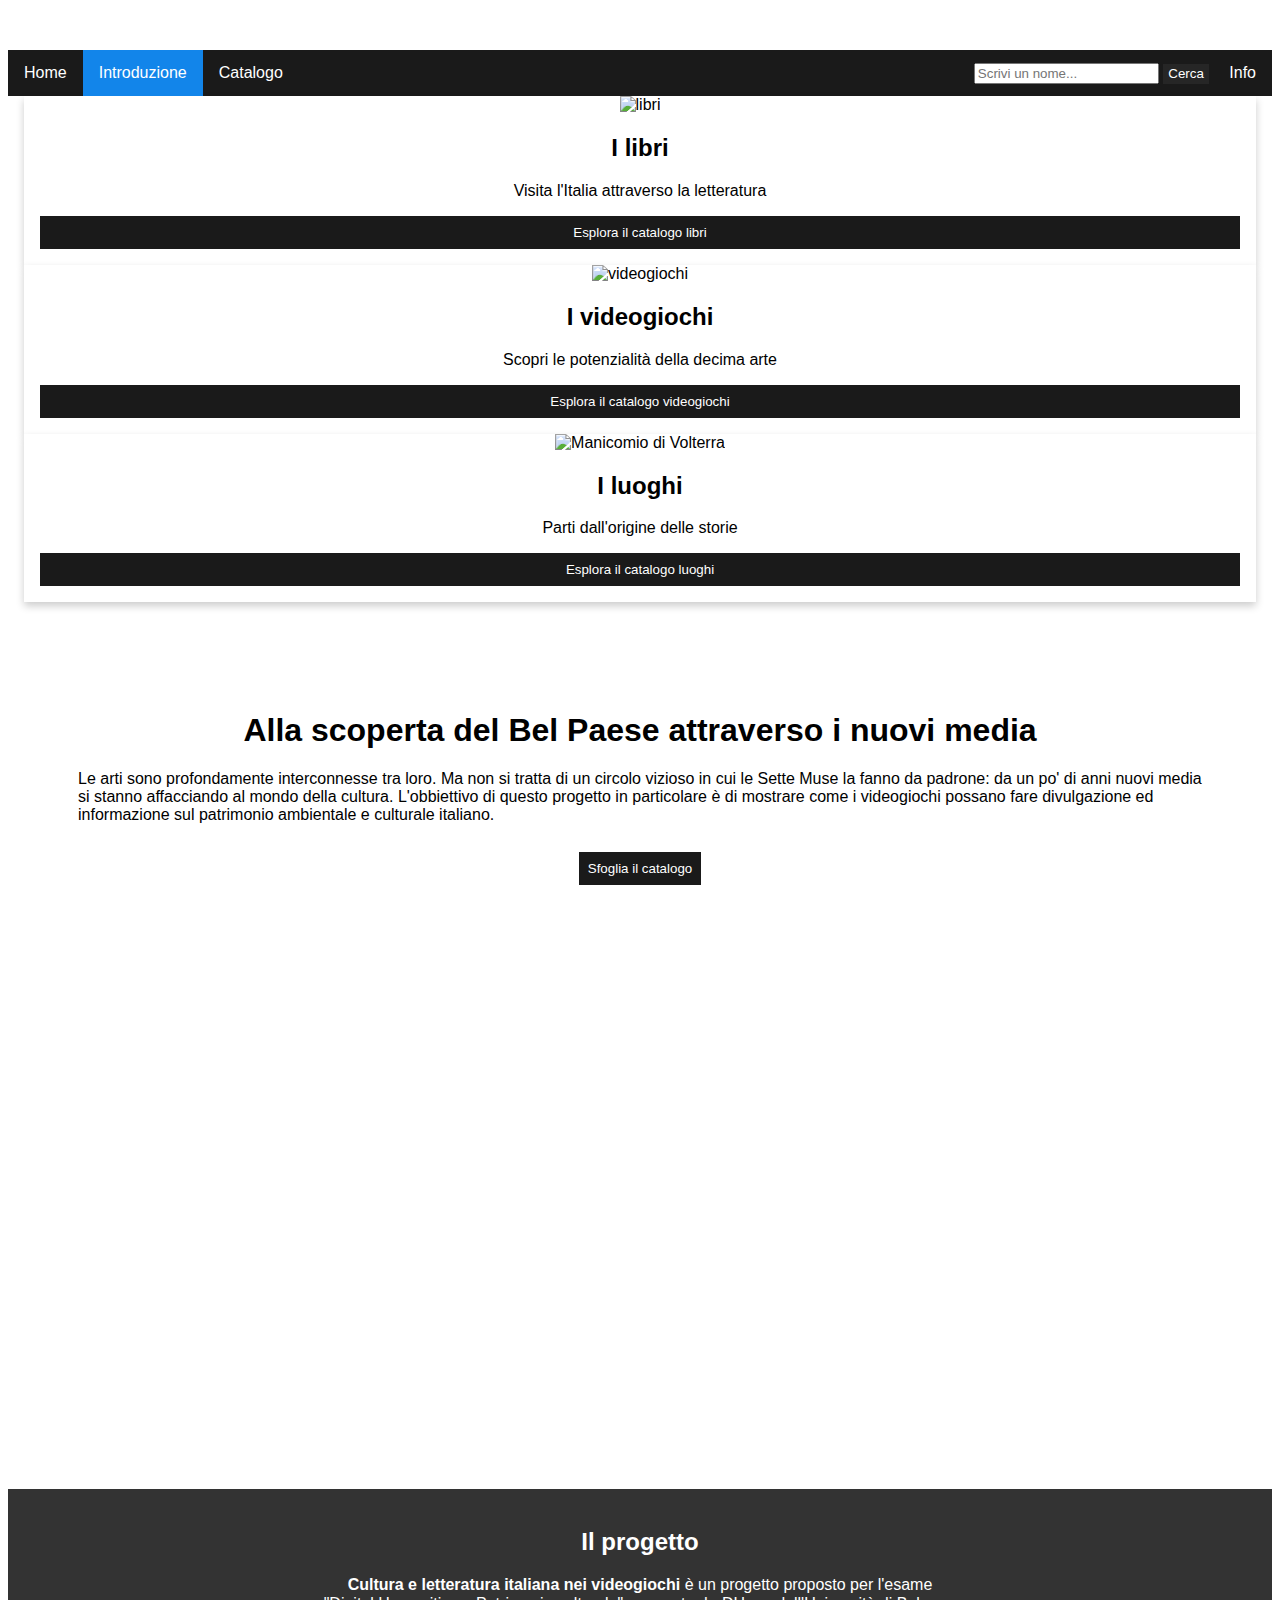
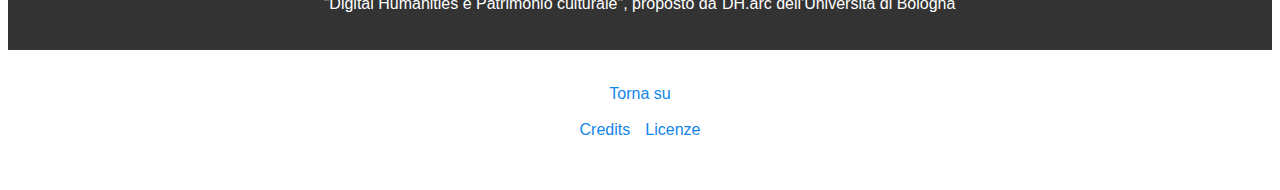
==== index.html @ cc13a19a "Add files via upload" ====
<!DOCTYPE html>
<html lang="it">
<head>
	<!-- charset, bootstrap e adattamento -->
	<meta charset="UTF-8"/>
	<link rel="stylesheet" type="text/css" href="bootstrap/css/bootstrap.css">
	<meta name="viewport" content="width=device-width, initial-scale=1, shrink-to-fit=no">

	<!-- font -->


	<!-- titolo e icona -->
	<title>Cultura e letteratura italiana nei videogiochi</title>
	<link rel="icon" type="image/x-icon" href="immagini/gamepad-solid.ico"/>

	<!-- foglio di stile -->
	<link rel="stylesheet" href="style.css"/>

	<!-- metadati Dublin Core -->
	<meta name="DC.Title" content="Cultura e letteratura italiana nei videogiochi">
	<meta name="DC.Creator" content="Daniele Ricciardi">
	<meta name="DC.Subject" content="cultura">
	<meta name="DC.Description" content="Una raccolta crossmediale di opere ispirate al patrimonio culturale e territoriale italiano">
	<meta name="DC.Publisher" content="/DH.arc">
	<meta name="DC.Date" content="20.06.2023">
	<meta name="DC.Type" content="Sito web">
	<meta name="DC.Format" content="HTML/CSS/JS/bootstrap">
	<link rel="DC.Identifier" href="https://danielericciardi42.github.io/AIC/home.html">
	<meta name="DC.Source" content="DH.arc">
	<meta name="DC.Language" content="it">
	<meta name="DC.Relation" content="https://centri.unibo.it/dharc/en">
	<link rel="DC.Coverage" href="https://www.getty.edu/vow/TGNFullDisplay?find=italy&place=&nation=&prev_page=1&english=Y&subjectid=1000080">
	<meta name="DC.Rights" content="CC BY" href="https://creativecommons.org/licenses/by/4.0/">
</head>

<body>
	<!-- Header testata -->
	<header>Cultura e letteratura italiana nel mondo crossmediale</header>

	<!-- Barra di navigazione orizzontale -->
	<div class="topnav" id="intro">
		<ul class="horizontal">
			<li><a href="home.html">Home</a></li>
			<li><a class="active"href="index.html">Introduzione</a></li>
			<li><a href="lista.html">Catalogo</a></li>
			<li class="rightli" style="float:right">
				<input type="text" placeholder="Scrivi un nome...">
				<button class="search" type="submit">Cerca<i class="fa fa-search"></i></button>
				<a href="#Info">Info</a>
			</li>
		</ul>
	</div>

	<!-- Presentazione immagini con testo alternativo e dimensioni -->

	<div class="container mt-5 mb-5">
		<div class="row">
			<div class="col-sm-4">
				<div class="card">
					<img src="immagini/libris.jpg" alt="libri" style="height: auto;"> <br>
					<div class="container">
						<h2>I libri</h2>
						<p>Visita l'Italia attraverso la letteratura</p>
						<p><button class="button"><a href="lista.html">Esplora il catalogo libri</a></button></p>
					</div>
				</div>
			</div>

			<div class="col-sm-4">
				<div class="card">
					<img src="immagini/videogamess.jpg" alt="videogiochi" style="height: auto;"> <br>
					<div class="container">
						<h2>I videogiochi</h2>
						<p>Scopri le potenzialità della decima arte</p>
						<p><button class="button"><a href="lista.html">Esplora il catalogo videogiochi</a></button></p>
					</div>
				</div>
			</div>
			
			<div class="col-sm-4">
				<div class="card">
					<img src="immagini/volterra.jpg" alt="Manicomio di Volterra" style="height: auto;"> <br>
					<div class="container">
						<h2>I luoghi</h2>
						<p>Parti dall'origine delle storie</p>
						<p><button class="button"><a href="lista.html">Esplora il catalogo luoghi</a></button></p>
					</div>
				</div>
			</div>
		</div>
	</div>

	<br>

	<!-- Presentazione del progetto -->
	<section id="Info">
		<div class="intro">
			<h1 style="text-align: center;">Alla scoperta del Bel Paese attraverso i nuovi media</h1>
			<p>Le arti sono profondamente interconnesse tra loro. Ma non si tratta di un circolo vizioso in cui le Sette Muse la fanno da padrone: da un po' di anni nuovi media si stanno affacciando al mondo della cultura. L'obbiettivo di questo progetto in particolare è di mostrare come i videogiochi possano fare divulgazione ed informazione sul patrimonio ambientale e culturale italiano.</p>
			<p style="text-align:center; font-size:2vw"><button class="button" style="width:auto;"><a href="lista.html">Sfoglia il catalogo</a></button></p>
		</div>

		<br>
		<br>

		<iframe src="https://www.google.com/maps/embed?pb=!1m18!1m12!1m3!1d12367453.450196948!2d2.112444668028075!3d40.819224889130155!2m3!1f0!2f0!3f0!3m2!1i1024!2i768!4f13.1!3m3!1m2!1s0x12d4fe82448dd203%3A0xe22cf55c24635e6f!2sItalia!5e0!3m2!1sit!2sit!4v1686903782119!5m2!1sit!2sit" width="1000" height="450" style="border:0;" allowfullscreen="" loading="lazy" referrerpolicy="no-referrer-when-downgrade"></iframe>

		<br>
		<br>			

		<div class="descrizione">
			<h2>Il progetto</h2>
			<p><strong>Cultura e letteratura italiana nei <span>videogiochi</span></strong> è un progetto proposto per l'esame <br> "Digital Humanities e Patrimonio culturale", proposto da <a href="https://centri.unibo.it/dharc/en"target=":_blank" title="Apre il sito del centro di ricerca DH.arc in una nuova finestra">DH.arc dell'Università di Bologna</a></p>
		</div>
		<br>
		<div class="esplorazione">
			<p><a class="licenze" href="#intro">Torna su</a></p>
			<p><a class="licenze" href="#">Credits</a> | <a class="licenze" href="#">Licenze</a></p> <!-- href è placeholder -->
		</div>
	</section>
	<!-- Elemento footer per il piede di pagina -->
	<footer>
		<p>&copy; Copyright Daniele Ricciardi 2023 - Corso di Digital Humanities e Patrimonio Culturale</p>
	</footer>
	<script src="bootstrap/js/bootstrap.bundle.js"></script>
</body>
</html>
---- style.css ----
/* Stile base */

body {
	color: black;
  text-align: center;
  font-family: 'Montserrat', sans-serif;
  background-image: url("immagini/tetris.jpg");
  background-repeat: repeat;
  background-attachment: fixed;
  background-size: cover;
}

header {
  padding: 1px;
  font-family: 'Montserrat', sans-serif;
  color: white;
  font-size: 35px;
  background-image: url("immagini/tetris.jpg");
}

.esplorazione a:link, visited, hover {
  padding: 1px 1px;
  text-align: center;
  text-decoration: none;
  display: inline-block;
}

.esplorazione a:link {
  color: #1285ea;
}

.esplorazione a:visited {
  color: #1285ea;
}

.esplorazione a:hover {
  color: white;
}

.esplorazione a:active {
  color: #07365f;
}

a:link, visited, hover {
  padding: 1px 1px;
  text-align: center;
  text-decoration: none;
  display: inline-block;
}

a:link {
  color: white;
}

a:visited {
  color: white;
}

a:hover {
  color: white;
}


div.intro {
	text-align: left;
  color: black;
  background-color: white;
  background-repeat: no-repeat;
  background-attachment: fixed;
  background-position: center;
  padding: 70px;
}

div.descrizione {
	color: white;
  text-align: center;
  background-color: #333333;
  padding: 20px;
}

div.esplorazione {
	text-align: center;
}

/* Navbar orizzontale */

ul.horizontal {
  list-style-type: none;
  margin: 0;
  padding: 0;
  overflow: hidden;
  background-color: #1a1a1a;
}

ul.horizontal li {
  float: left;
}

ul.horizontal li a {
  display: inline-block;
  color: white;
  text-align: center;
  padding: 14px 16px;
  text-decoration: none;
}

ul.horizontal li a:hover:not(.active) {
  background-color: #07365f;
}

ul.horizontal li a.active {
  background-color:#1285ea;
}

ul.horizontal2 {
  list-style-type: none;
  margin: 0;
  padding: 0;
  overflow: hidden;
  border: 1px solid #e7e7e7;
  background-color: #f3f3f3;
}

ul.horizontal2 li {
  float: left;
}

ul.horizontal2 li a {
  display: inline-block;
  color: #666;
  text-align: center;
  padding: 14px 16px;
  text-decoration: none;
}

ul.horizontal2 li a:hover:not(.active) {
  background-color: #ddd;
}

ul.horizontal2 a.active {
  color: white;
  background-color: #04AA6D;
}

li a, .dropbtn {
  display: inline-block;
  color: white;
  text-align: center;
  padding: 14px 16px;
  text-decoration: none;
}

button {
  padding: 2.5px 5px;
  border-bottom-width: 2px;
}

/* Adattività */

.width94 {
  width:94%;
}
@media screen and (max-width: 600px) {
  .width94 {
    width:100%;
  }
}

@media screen and (max-width: 650px) {
  .column {
    width: 100%;
    display: block;
  }
}

@media only screen and (max-width: 700px) {
  .responsive {
    width: 49.99999%;
    margin: 6px 0;
  }
}

@media only screen and (max-width: 500px) {
  .responsive {
    width: 100%;
  }
} 

*, html {
  box-sizing: border-box;
}

*, *:before, *:after {
  box-sizing: inherit;
}

.card {
  box-shadow: 0 4px 8px 0 rgba(0, 0, 0, 0.2);
  background-color: white;
}

.oggetto {
  margin: 20px;
  margin-left: 293px;
  margin-right: 50px;
  width: auto;
}

hr {
  padding: 5 0px;
  margin: 1 0px;
  padding-bottom: 0 0px;
}

.card-body {
 text-align: left;
}

.container {
  padding: 0 16px;
}

.container::after, .row::after {
  content: "";
  clear: both;
  display: table;
}

.title {
  color: grey;
}

.button {
  border: none;
  outline: 0;
  display: inline-block;
  padding: 8px;
  color: white;
  background-color: #1a1a1a;
  text-align: center;
  cursor: pointer;
  width: 100%;
}

.button:hover {
  background-color: #07365f;
}

.button:active {
  background-color: #1285ea;
}

.search {
  border: none;
  outline: 1px;
  display: inline-block;
  color: white;
  background-color: #262626;
  text-align: center;
  cursor: pointer;
  width: auto;
}

.search:hover {
  background-color: #07365f;
}

.search:active {
  background-color: #1285ea;
}

/* stile per la pagina del catalogo */

.pagination {
  display: inline-block;
}

.pagination a {
  color: white;
  float: left;
  padding: 8px 16px;
  text-decoration: none;
  transition: background-color .3s;
}

.pagination a.active {
  background-color: #c47dcf;
  color: white;
}

.pagination a:hover:not(.active) {
  background-color: #55225d;
}

div.gallery {
  border: 1px solid #ccc;
  padding: 5px 5px;
  margin-left: 25px;
  background-color: white;
}

div.gallery:hover {
  border: 3px solid #1285ea;
}

div.gallery img {
  width: 100%;
  height: auto;
}

div.desc {
  padding: 15px;
  text-align: center;
  background-color: #d6d9db;
}

.responsive {
  padding: 10px 6px;
  float: left;
  width: 24.99999%;
}

.clearfix:after {
  content: "";
  display: table;
  clear: both;
}

nav {
  float: left;
  width: 20%;
  height: auto;
  background: #404040;
  padding: 20px;
  color:white;
  margin:15px;
  margin-top:20px;
}

nav ul {
  list-style-type: none;
  padding: 0;
}

.lista {
  float: center;
  padding: 20px;
  width: 80%;
  background-color: #f1f1f1;
  height: 300px;
}

input[type=checkbox], input[type=radio] {
  box-sizing: border-box;
  margin: 5px;
}

.btn {
	margin: 3px;
}

/* Elemento carosello */
.carousel-inner {background-color: rgba(26, 26, 26, .7); left: 0; right: 0; width: 100%;}
.carousel-inner > h1 {font-family: 'Eagle Lake', cursive; font-size: 2em;}
.carousel-inner > h2 {font-size: 1.5em;}
.carousel-control-prev .carousel-control-next {z-index: 10 !important;}

.d-block {
  margin-left: auto!important;
  margin-right: auto!important;
}

/* Pagina iniziale carosello */
.carousel-home img {height: 100vh;}

/* Oggetto del carosello */
.carousel-item .carousel-item {background-color: rgba(26, 26, 26, .3);}
.carousel-item .carousel-item img {background-color: #3A515F; height: 500px; width: auto !important;}

/* carousel media query */
@media screen and (max-width: 769px) {
  .carousel-inner .carousel-item > img {height: auto;}
}

/* tabs */
.tab {
  overflow: hidden;
  border: 1px solid #ccc;
  background-color: #f1f1f1;
}

.tab button {
  background-color: inherit;
  float: left;
  font-size: 15px;
  border: none;
  outline: none;
  cursor: pointer;
  padding: 14px 16px;
  transition: 0.3s;
}

.tab button:hover {
  background-color: #07365f;
}

.tab button.active {
  background-color: #1285ea;
}

.tabcontent {
  display: none;
  padding: 18px 12px;
  border-top: none;
}

footer {
  color: white;
}

.esplorazione {
  color: white;
}

/* breadcrumb per la navigazione */

ul.breadcrumb {
  padding: 10px 16px;
  list-style: none;
  background-color: gray;
}
ul.breadcrumb li {
  display: inline;
  font-size: 1.2vw;
}
ul.breadcrumb li+li:before {
  padding: 8px;
  color: black;
  content: "/\00a0";
}
ul.breadcrumb li a {
  color: black;
  text-decoration: none;
}
ul.breadcrumb li a:hover {
  color: white;
}

aside {
  width: 15%;
  padding: 15px;
  margin-top: 5px;
  margin-left: 15px;
  margin-right: 15px;
  float: right;
  color:white;
}

img.thumbnail {
  border: 1px solid #ddd;
  border-radius: 4px;
  padding: 5px;
  width: 150px;
}

img.thumbnail:hover {
  box-shadow: 0 0 2px 1px rgba(0, 140, 186, 0.5);
}
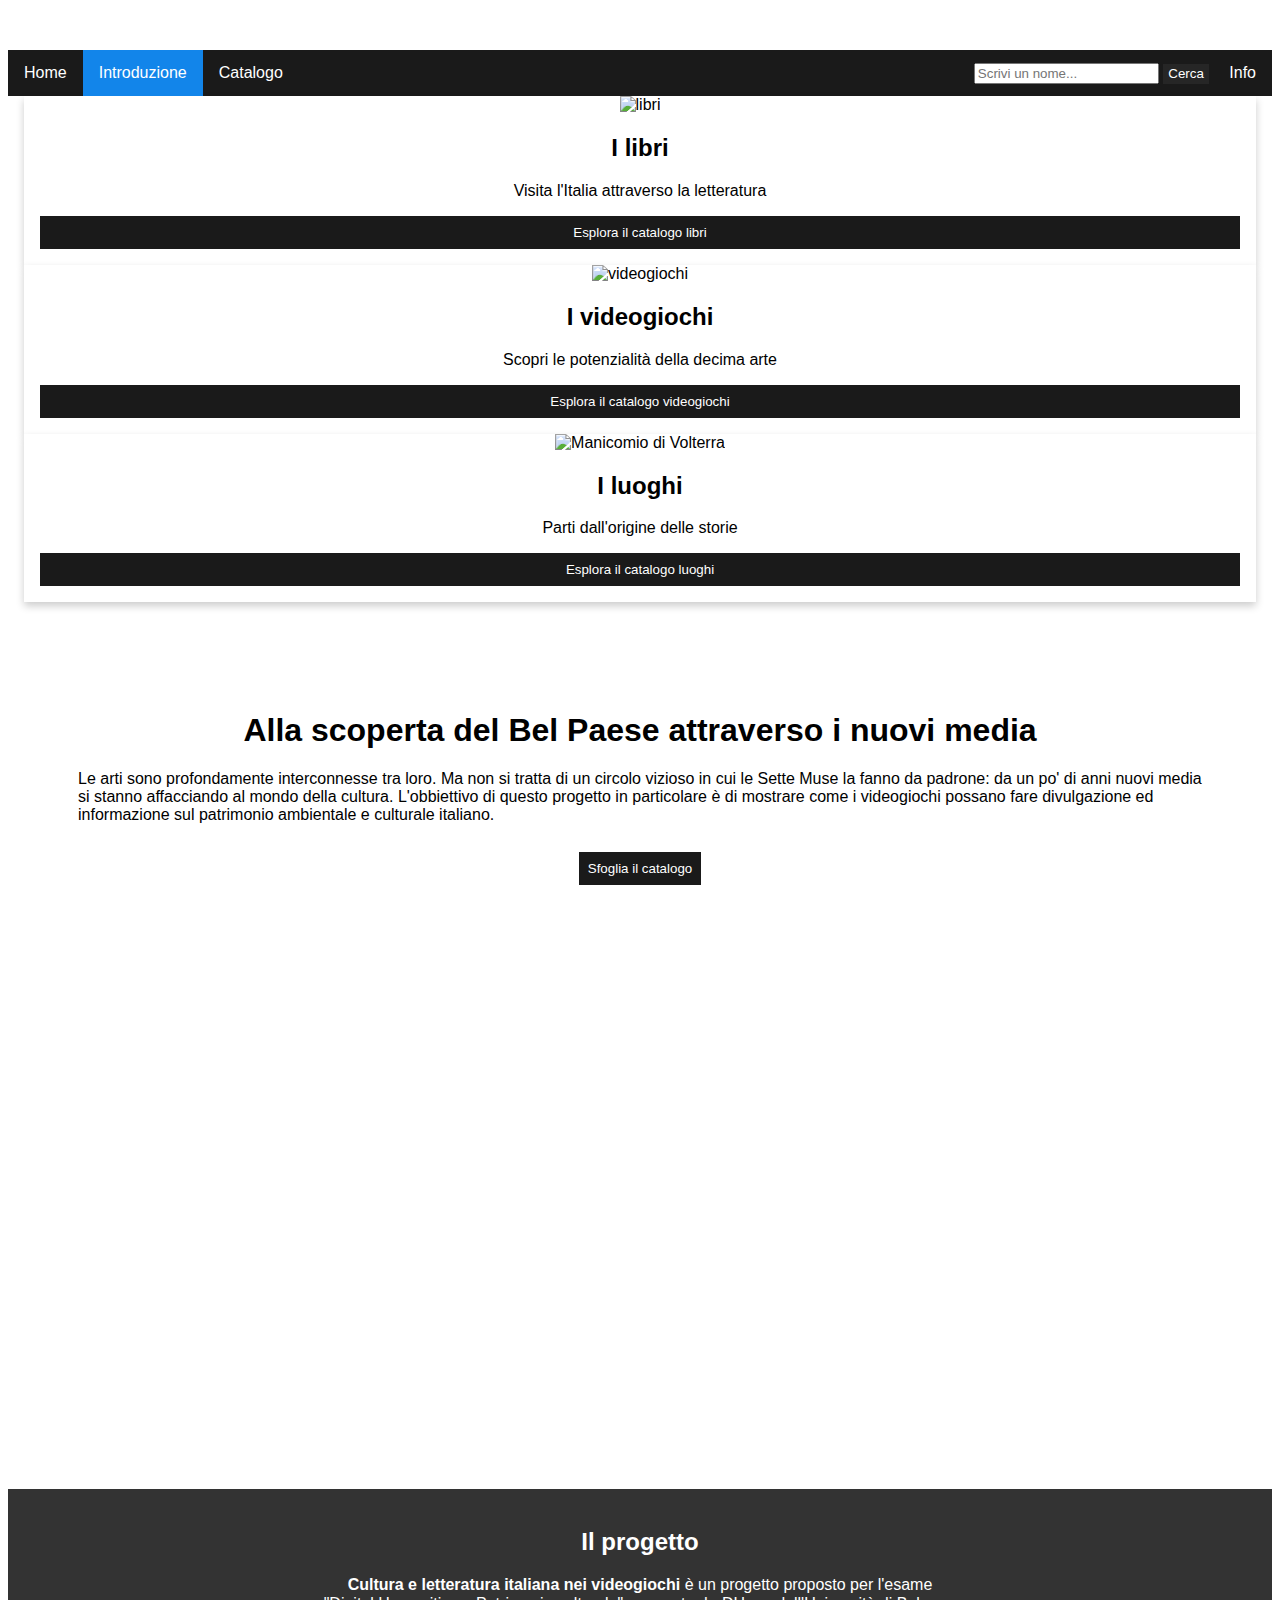
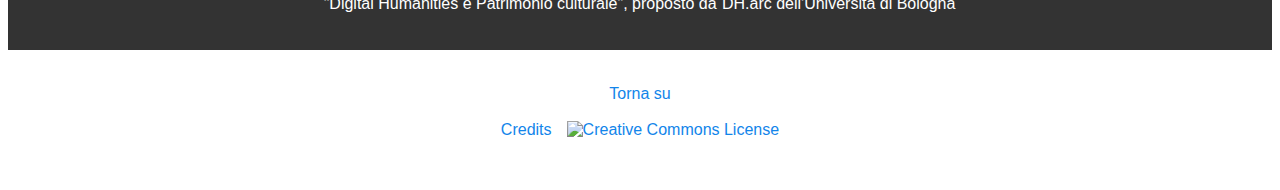
==== commit ad0f949b: "Add files via upload" ====
--- a/index.html
+++ b/index.html
@@ -115,7 +115,8 @@
 		<br>
 		<div class="esplorazione">
 			<p><a class="licenze" href="#intro">Torna su</a></p>
-			<p><a class="licenze" href="#">Credits</a> | <a class="licenze" href="#">Licenze</a></p> <!-- href è placeholder -->
+			<p><a class="licenze" href="#">Credits</a> | <a href="http://creativecommons.org/licenses/by/4.0/" target="_blank" title="Licenza Creative Commons CC BY 4.0"><img alt="Creative Commons License" src="https://i.creativecommons.org/l/by/4.0/88x31.png" weight="20" height="20"/>
+            </a>
 		</div>
 	</section>
 	<!-- Elemento footer per il piede di pagina -->
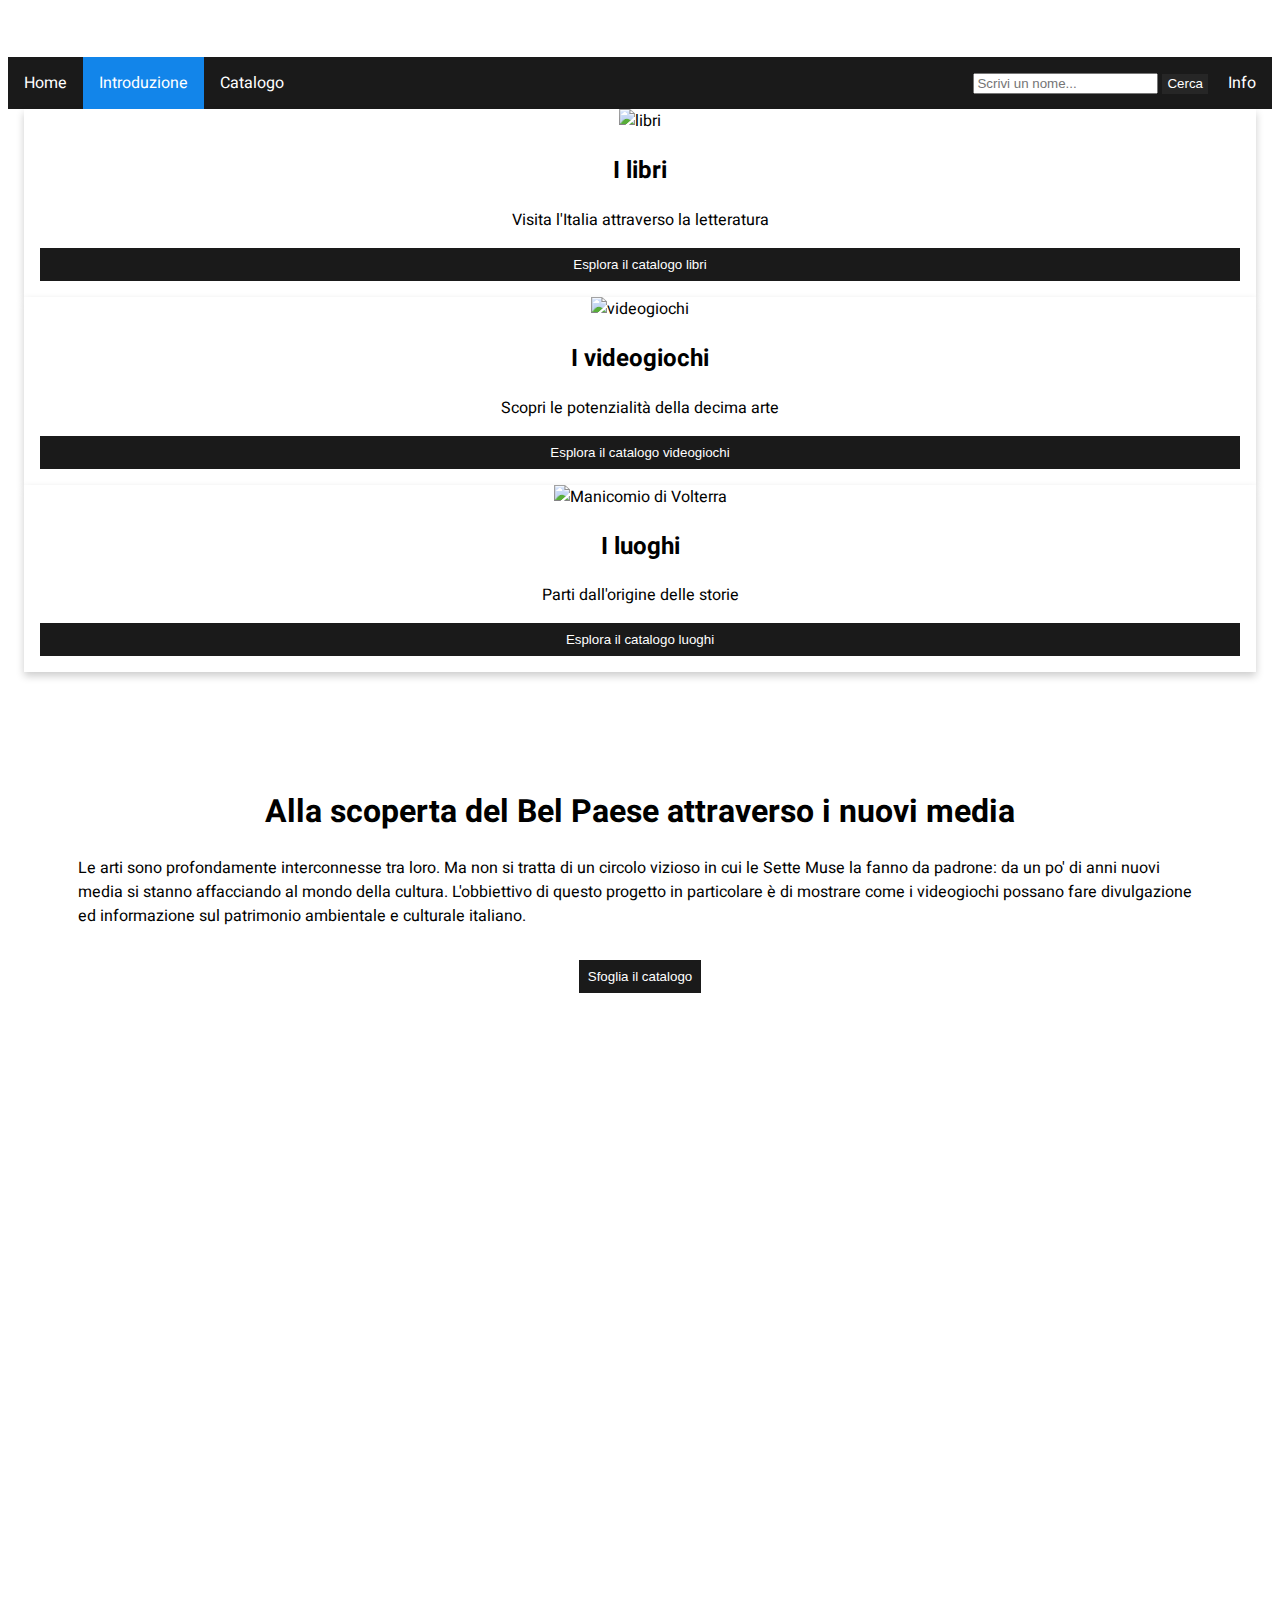
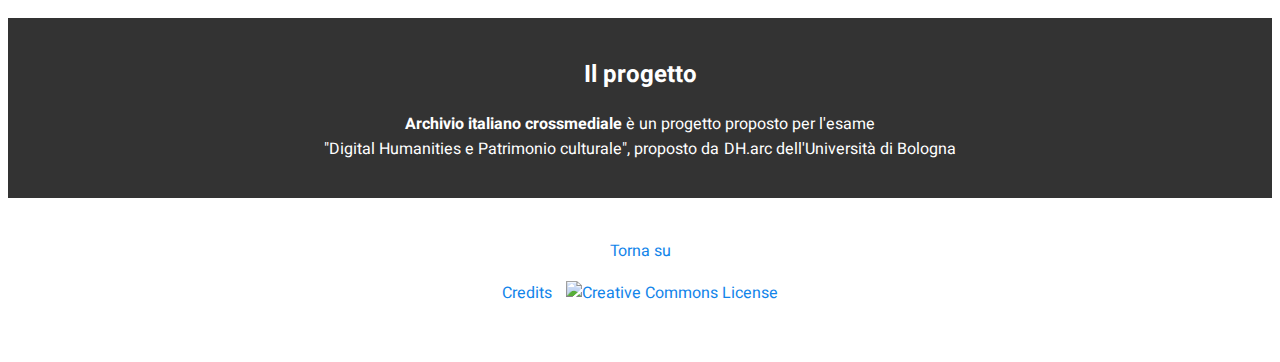
==== commit 1520a2a1: "Add files via upload" ====
--- a/index.html
+++ b/index.html
@@ -10,11 +10,18 @@
 
 
 	<!-- titolo e icona -->
-	<title>Cultura e letteratura italiana nei videogiochi</title>
+	<title>Archivio italiano crossmediale</title>
 	<link rel="icon" type="image/x-icon" href="immagini/gamepad-solid.ico"/>
 
 	<!-- foglio di stile -->
 	<link rel="stylesheet" href="style.css"/>
+
+	<!-- font -->
+	<link rel="preconnect" href="https://fonts.googleapis.com">
+	<link rel="preconnect" href="https://fonts.gstatic.com" crossorigin>
+	<link href="https://fonts.googleapis.com/css2?family=Nunito+Sans:wght@600&display=swap" rel="stylesheet">
+	<link href="https://fonts.googleapis.com/css2?family=Cairo&display=swap" rel="stylesheet">
+	<link href="https://fonts.googleapis.com/css2?family=Heebo:wght@300&display=swap" rel="stylesheet">
 
 	<!-- metadati Dublin Core -->
 	<meta name="DC.Title" content="Cultura e letteratura italiana nei videogiochi">
@@ -26,16 +33,16 @@
 	<meta name="DC.Type" content="Sito web">
 	<meta name="DC.Format" content="HTML/CSS/JS/bootstrap">
 	<link rel="DC.Identifier" href="https://danielericciardi42.github.io/AIC/home.html">
-	<meta name="DC.Source" content="DH.arc">
+	<meta name="DC.Source" content="DH.arc, w3school, bootstrap">
 	<meta name="DC.Language" content="it">
-	<meta name="DC.Relation" content="https://centri.unibo.it/dharc/en">
+	<meta name="DC.Relation" content="https://centri.unibo.it/dharc/">
 	<link rel="DC.Coverage" href="https://www.getty.edu/vow/TGNFullDisplay?find=italy&place=&nation=&prev_page=1&english=Y&subjectid=1000080">
 	<meta name="DC.Rights" content="CC BY" href="https://creativecommons.org/licenses/by/4.0/">
 </head>
 
 <body>
 	<!-- Header testata -->
-	<header>Cultura e letteratura italiana nel mondo crossmediale</header>
+	<header>Archivio italiano crossmediale</header>
 
 	<!-- Barra di navigazione orizzontale -->
 	<div class="topnav" id="intro">
@@ -110,7 +117,7 @@
 
 		<div class="descrizione">
 			<h2>Il progetto</h2>
-			<p><strong>Cultura e letteratura italiana nei <span>videogiochi</span></strong> è un progetto proposto per l'esame <br> "Digital Humanities e Patrimonio culturale", proposto da <a href="https://centri.unibo.it/dharc/en"target=":_blank" title="Apre il sito del centro di ricerca DH.arc in una nuova finestra">DH.arc dell'Università di Bologna</a></p>
+			<p><strong>Archivio italiano crossmediale</strong> è un progetto proposto per l'esame <br> "Digital Humanities e Patrimonio culturale", proposto da <a href="https://centri.unibo.it/dharc/en"target=":_blank" title="Apre il sito del centro di ricerca DH.arc in una nuova finestra">DH.arc dell'Università di Bologna</a></p>
 		</div>
 		<br>
 		<div class="esplorazione">
--- a/style.css
+++ b/style.css
@@ -8,11 +8,12 @@
   background-repeat: repeat;
   background-attachment: fixed;
   background-size: cover;
+  font-family: 'Heebo', sans-serif;
 }
 
 header {
   padding: 1px;
-  font-family: 'Montserrat', sans-serif;
+  font-family: 'Nunito Sans', sans-serif;
   color: white;
   font-size: 35px;
   background-image: url("immagini/tetris.jpg");
@@ -465,4 +466,8 @@
 
 img.thumbnail:hover {
   box-shadow: 0 0 2px 1px rgba(0, 140, 186, 0.5);
+}
+
+h5 {
+  font-family: 'Cairo', sans-serif;
 }